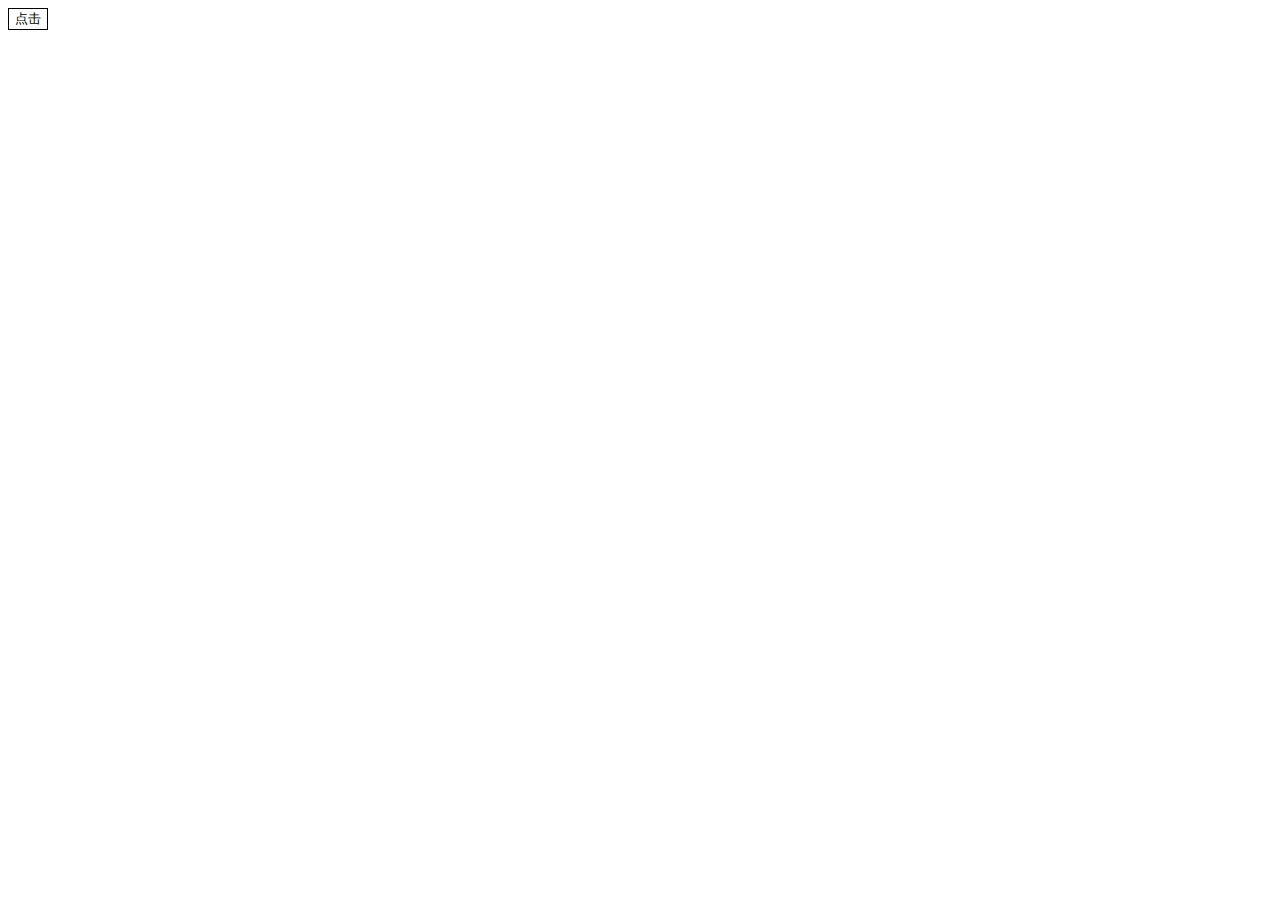
==== exam/index.html @ a92c7715 "slide-demo（无缝）" ====
<!DOCTYPE html>
<html lang="en">
<head>
    <meta charset="UTF-8">
    <meta name="viewport" content="width=device-width, initial-scale=1.0">
    <meta http-equiv="X-UA-Compatible" content="ie=edge">
    <title>demo</title>
    <link rel="stylesheet" href="style.css">
</head>
<body>
<div id="wrapper" class="wrapper">
    <button id="clickMe">点击</button>
    <div id="popover" class="popover">
        <div>浮层</div>
    </div>
</div>
<script src="main.js"></script>
</body>
</html>
---- exam/style.css ----
.wrapper {
    position: relative;
    display: inline-block;
}

.popover {
    border: 1px solid red;
    position: absolute;
    left: 100%;
    top: 0;
    white-space: nowrap;
    padding: 10px;
    margin-left: 10px;
    background: white;
    cursor: pointer;
    display: none;
}

#clickMe {
    outline: none;
    cursor: pointer;
    border: 1px solid #000;
    background-color: white;
}
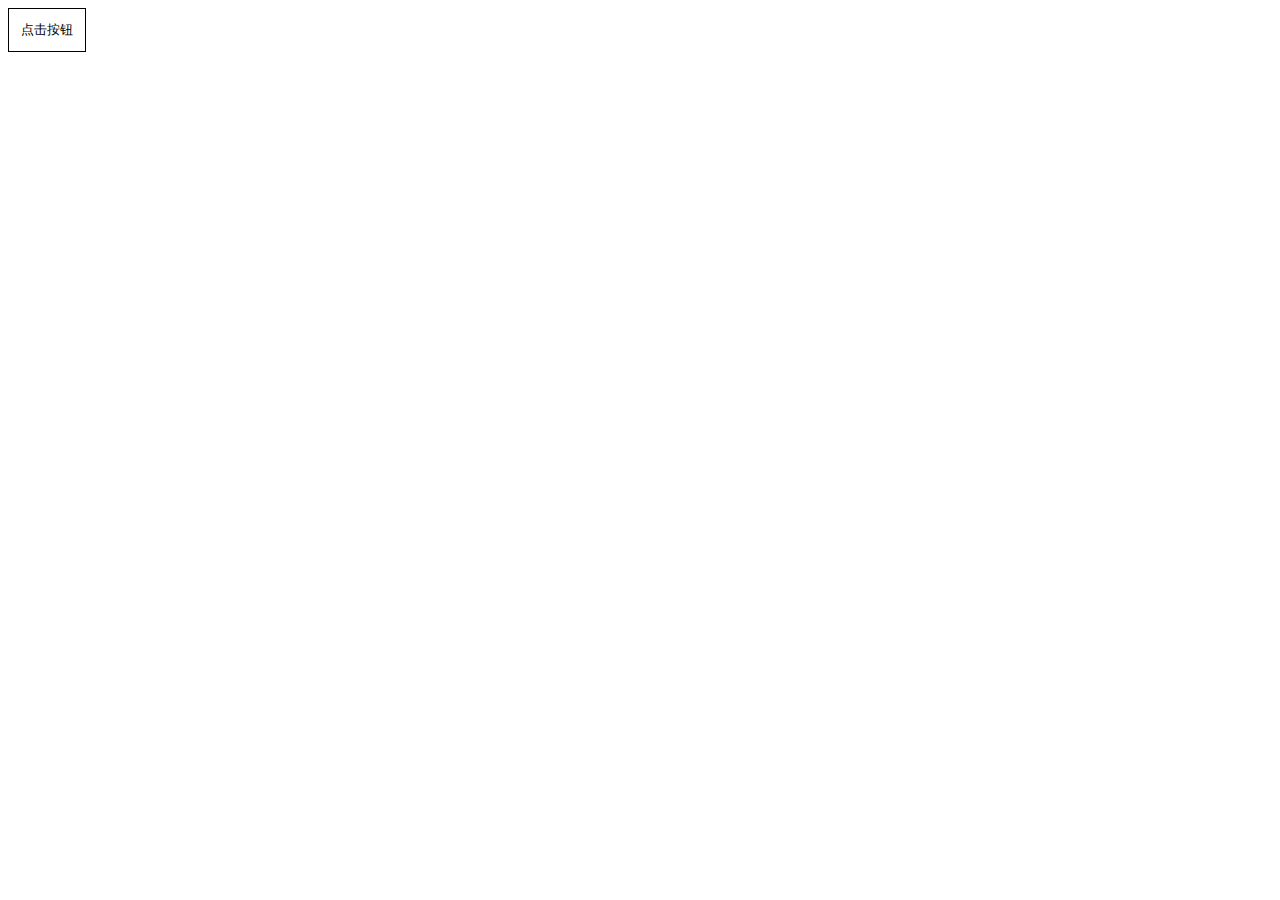
==== commit 606b16ca: "slide-demo（无缝）" ====
--- a/exam/index.html
+++ b/exam/index.html
@@ -9,7 +9,7 @@
 </head>
 <body>
 <div id="wrapper" class="wrapper">
-    <button id="clickMe">点击</button>
+    <button id="clickMe">点击按钮</button>
     <div id="popover" class="popover">
         <div>浮层</div>
     </div>
--- a/exam/style.css
+++ b/exam/style.css
@@ -19,6 +19,7 @@
 #clickMe {
     outline: none;
     cursor: pointer;
+    padding: 12px;
     border: 1px solid #000;
     background-color: white;
 }